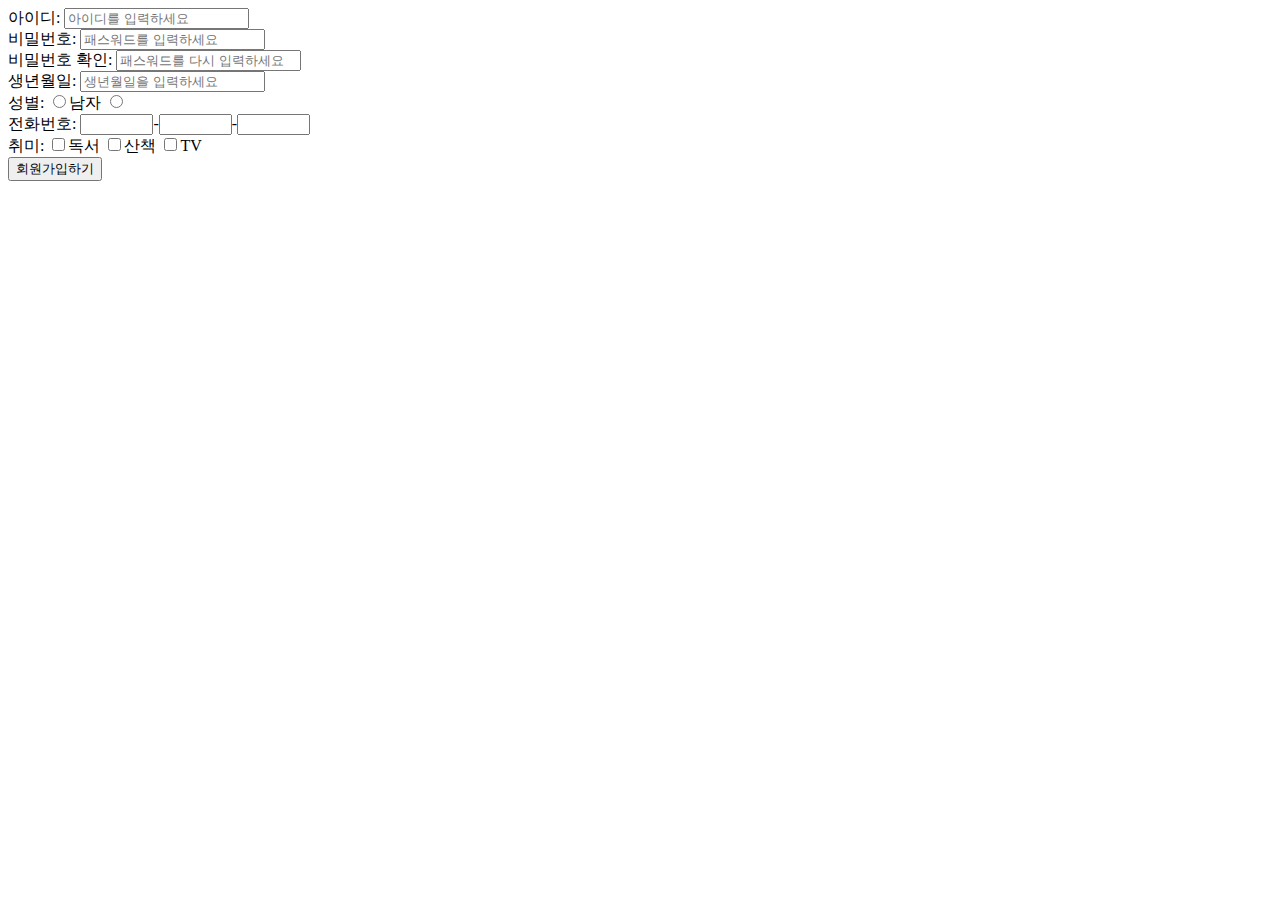
==== test1.html @ 43c226ab "html 1" ====
<!DOCTYPE html>
<html>
    <head>
        <meta charset="utf-8" /> 
        <title>Site2</title>
    </head>
    <body>
        아이디: <input type="text" placeholder="아이디를 입력하세요" /><br />
        비밀번호: <input type="password" placeholder="패스워드를 입력하세요" /><br />
        비밀번호 확인: <input type="password" placeholder="패스워드를 다시 입력하세요" /><br />
        생년월일: <input type="text" placeholder="생년월일을 입력하세요" /><br />
        성별: <input type="radio" name="gender" value="male">남자 <input type="radio" name="gender" value="female" /><br />
        전화번호: <input type="text" size=6>-<input type="text" size=6>-<input type="text" size=6><br />
        취미: <input type="checkbox" name="hobby" value="book">독서 <input type="checkbox" name="hobby" value="walk">산책 <input type="checkbox" name="hobby" value="tv">TV <br />
        <input type="button" value="회원가입하기"> <br />

    </body>
</html>
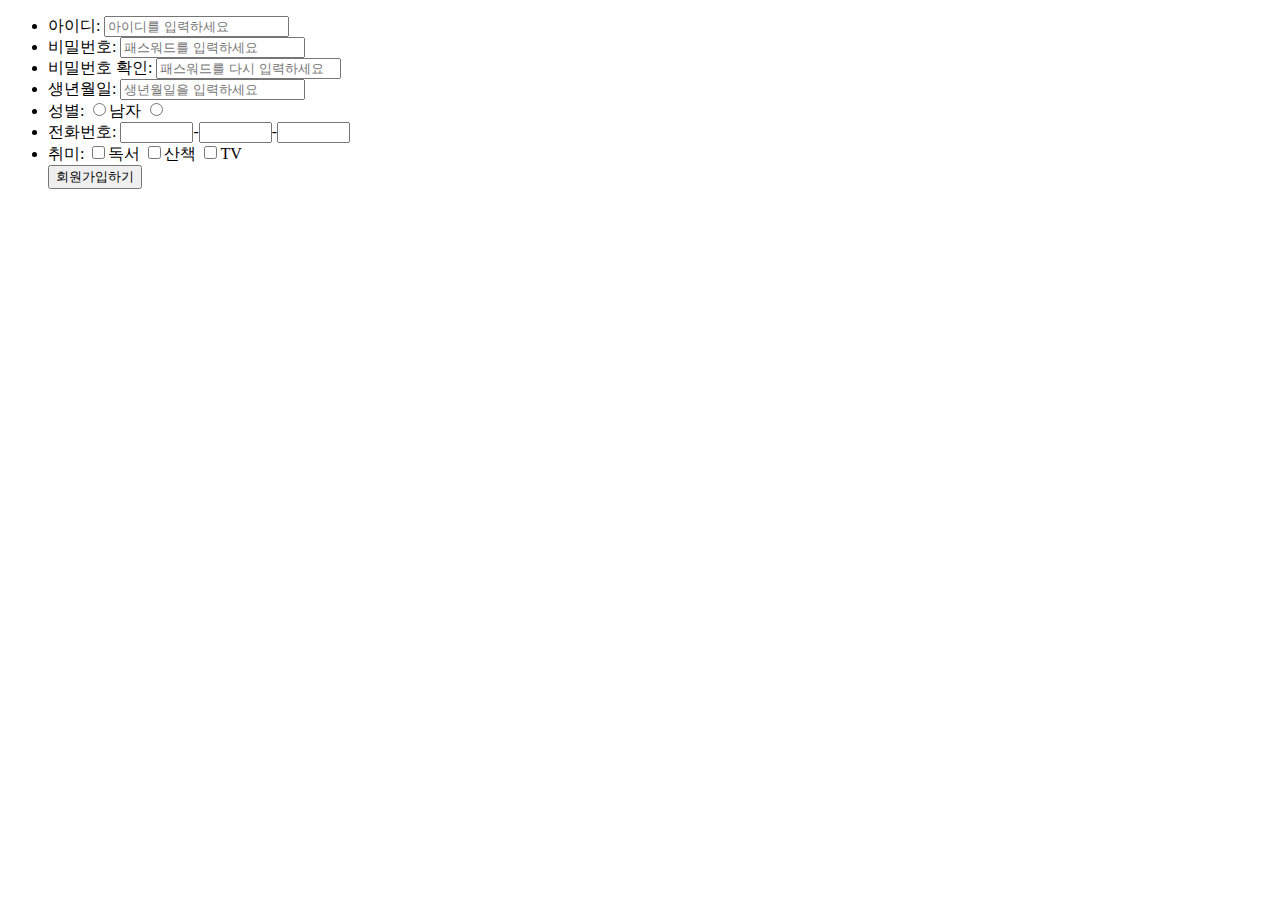
==== commit d698d300: "li tag로 수정" ====
--- a/test1.html
+++ b/test1.html
@@ -5,14 +5,15 @@
         <title>Site2</title>
     </head>
     <body>
-        아이디: <input type="text" placeholder="아이디를 입력하세요" /><br />
-        비밀번호: <input type="password" placeholder="패스워드를 입력하세요" /><br />
-        비밀번호 확인: <input type="password" placeholder="패스워드를 다시 입력하세요" /><br />
-        생년월일: <input type="text" placeholder="생년월일을 입력하세요" /><br />
-        성별: <input type="radio" name="gender" value="male">남자 <input type="radio" name="gender" value="female" /><br />
-        전화번호: <input type="text" size=6>-<input type="text" size=6>-<input type="text" size=6><br />
-        취미: <input type="checkbox" name="hobby" value="book">독서 <input type="checkbox" name="hobby" value="walk">산책 <input type="checkbox" name="hobby" value="tv">TV <br />
-        <input type="button" value="회원가입하기"> <br />
+        <ul>
+            <li>아이디: <input type="text" placeholder="아이디를 입력하세요" /></li>
+            <li>비밀번호: <input type="password" placeholder="패스워드를 입력하세요" /></li>
+            <li>비밀번호 확인: <input type="password" placeholder="패스워드를 다시 입력하세요" /></li>
+            <li>생년월일: <input type="text" placeholder="생년월일을 입력하세요" /></li>
+            <li>성별: <input type="radio" name="gender" value="male">남자 <input type="radio" name="gender" value="female" /></li>
+            <li>전화번호: <input type="text" size=6>-<input type="text" size=6>-<input type="text" size=6></li>
+            <li>취미: <input type="checkbox" name="hobby" value="book">독서 <input type="checkbox" name="hobby" value="walk">산책 <input type="checkbox" name="hobby" value="tv">TV </li>
+            <input type="button" value="회원가입하기">
+        </ul>
 
     </body>
-</html>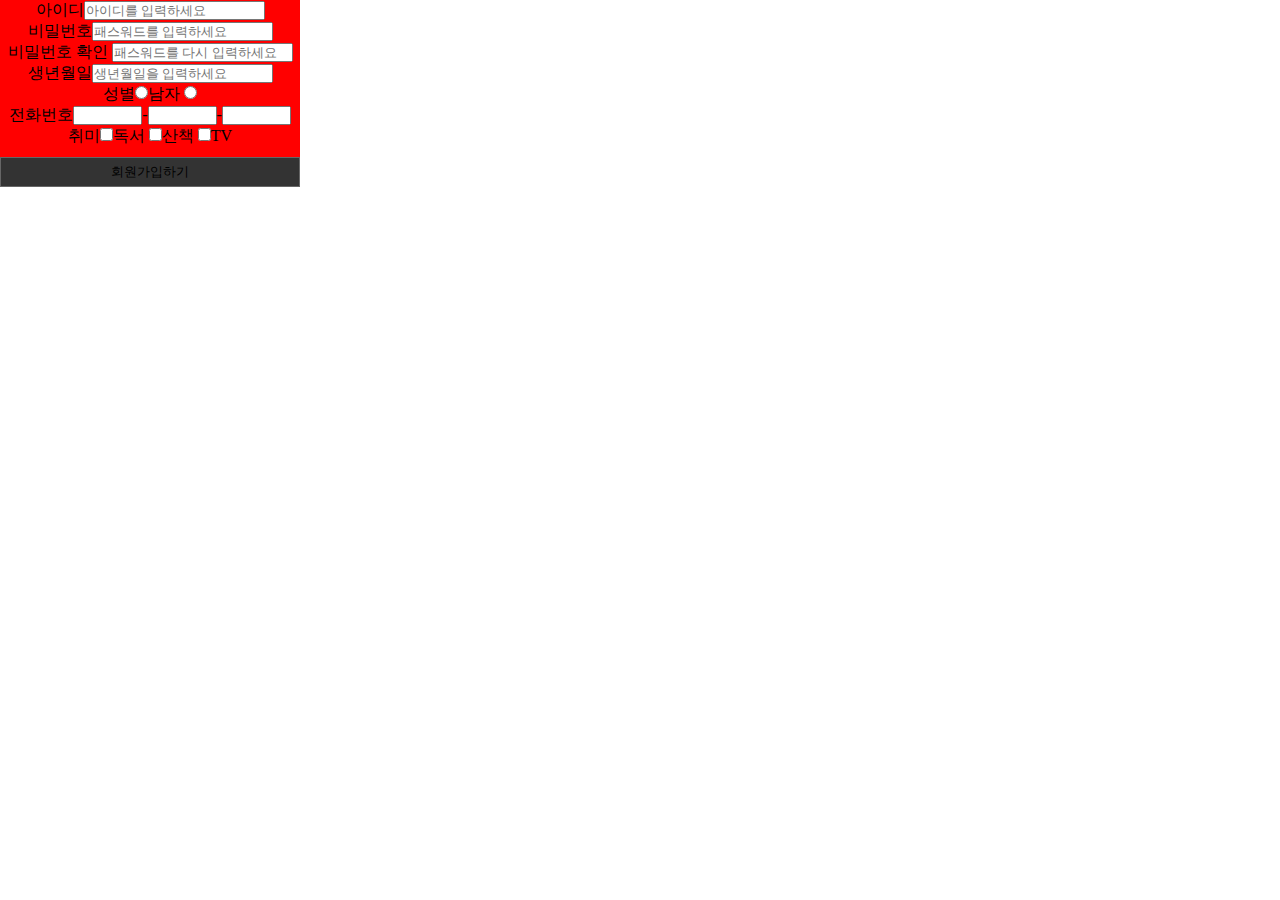
==== commit 979e9cd8: "add css , javascript" ====
--- a/test1.html
+++ b/test1.html
@@ -3,17 +3,48 @@
     <head>
         <meta charset="utf-8" /> 
         <title>Site2</title>
+        <style>
+            *{ margin:0; padding:0;} /* 전체 마진 패딩 없애기 */
+            ul,li{ list-style: none;} /* list구분자 없애기 */
+            ul{
+                width:100%;
+            }
+           ul{
+               background: red;
+               text-align:center;
+           }
+           div{
+               width:300px;
+           }
+           #btn {
+               margin-top: 10px;
+               background:#333;
+               border: 1px solid #666;
+               color: #000;
+               width:300px;
+               height:30px;
+           }
+        </style>
+        <script type="text/javascript">
+            function frm_chk(){
+                alert("회원가입완료")
+            }
+        </script>
+            
+
     </head>
     <body>
-        <ul>
-            <li>아이디: <input type="text" placeholder="아이디를 입력하세요" /></li>
-            <li>비밀번호: <input type="password" placeholder="패스워드를 입력하세요" /></li>
-            <li>비밀번호 확인: <input type="password" placeholder="패스워드를 다시 입력하세요" /></li>
-            <li>생년월일: <input type="text" placeholder="생년월일을 입력하세요" /></li>
-            <li>성별: <input type="radio" name="gender" value="male">남자 <input type="radio" name="gender" value="female" /></li>
-            <li>전화번호: <input type="text" size=6>-<input type="text" size=6>-<input type="text" size=6></li>
-            <li>취미: <input type="checkbox" name="hobby" value="book">독서 <input type="checkbox" name="hobby" value="walk">산책 <input type="checkbox" name="hobby" value="tv">TV </li>
-            <input type="button" value="회원가입하기">
-        </ul>
+        <div>
+            <ul>
+                <li><span>아이디</span><input type="text" placeholder="아이디를 입력하세요" /></li>
+                <li><span>비밀번호</span><input type="password" placeholder="패스워드를 입력하세요" /></li>
+                <li><span>비밀번호 확인</span> <input type="password" placeholder="패스워드를 다시 입력하세요" /></li>
+                <li>생년월일<input type="text" placeholder="생년월일을 입력하세요" /></li>
+                <li>성별<input type="radio" name="gender" value="male">남자 <input type="radio" name="gender" value="female" /></li>
+                <li>전화번호<input type="text" size=6>-<input type="text" size=6>-<input type="text" size=6></li>
+                <li>취미<input type="checkbox" name="hobby" value="book">독서 <input type="checkbox" name="hobby" value="walk">산책 <input type="checkbox" name="hobby" value="tv">TV </li>
+                <input id="btn" type="button" value="회원가입하기" onclick="frm_chk()">
+            </ul>
+        </div>
 
     </body>
